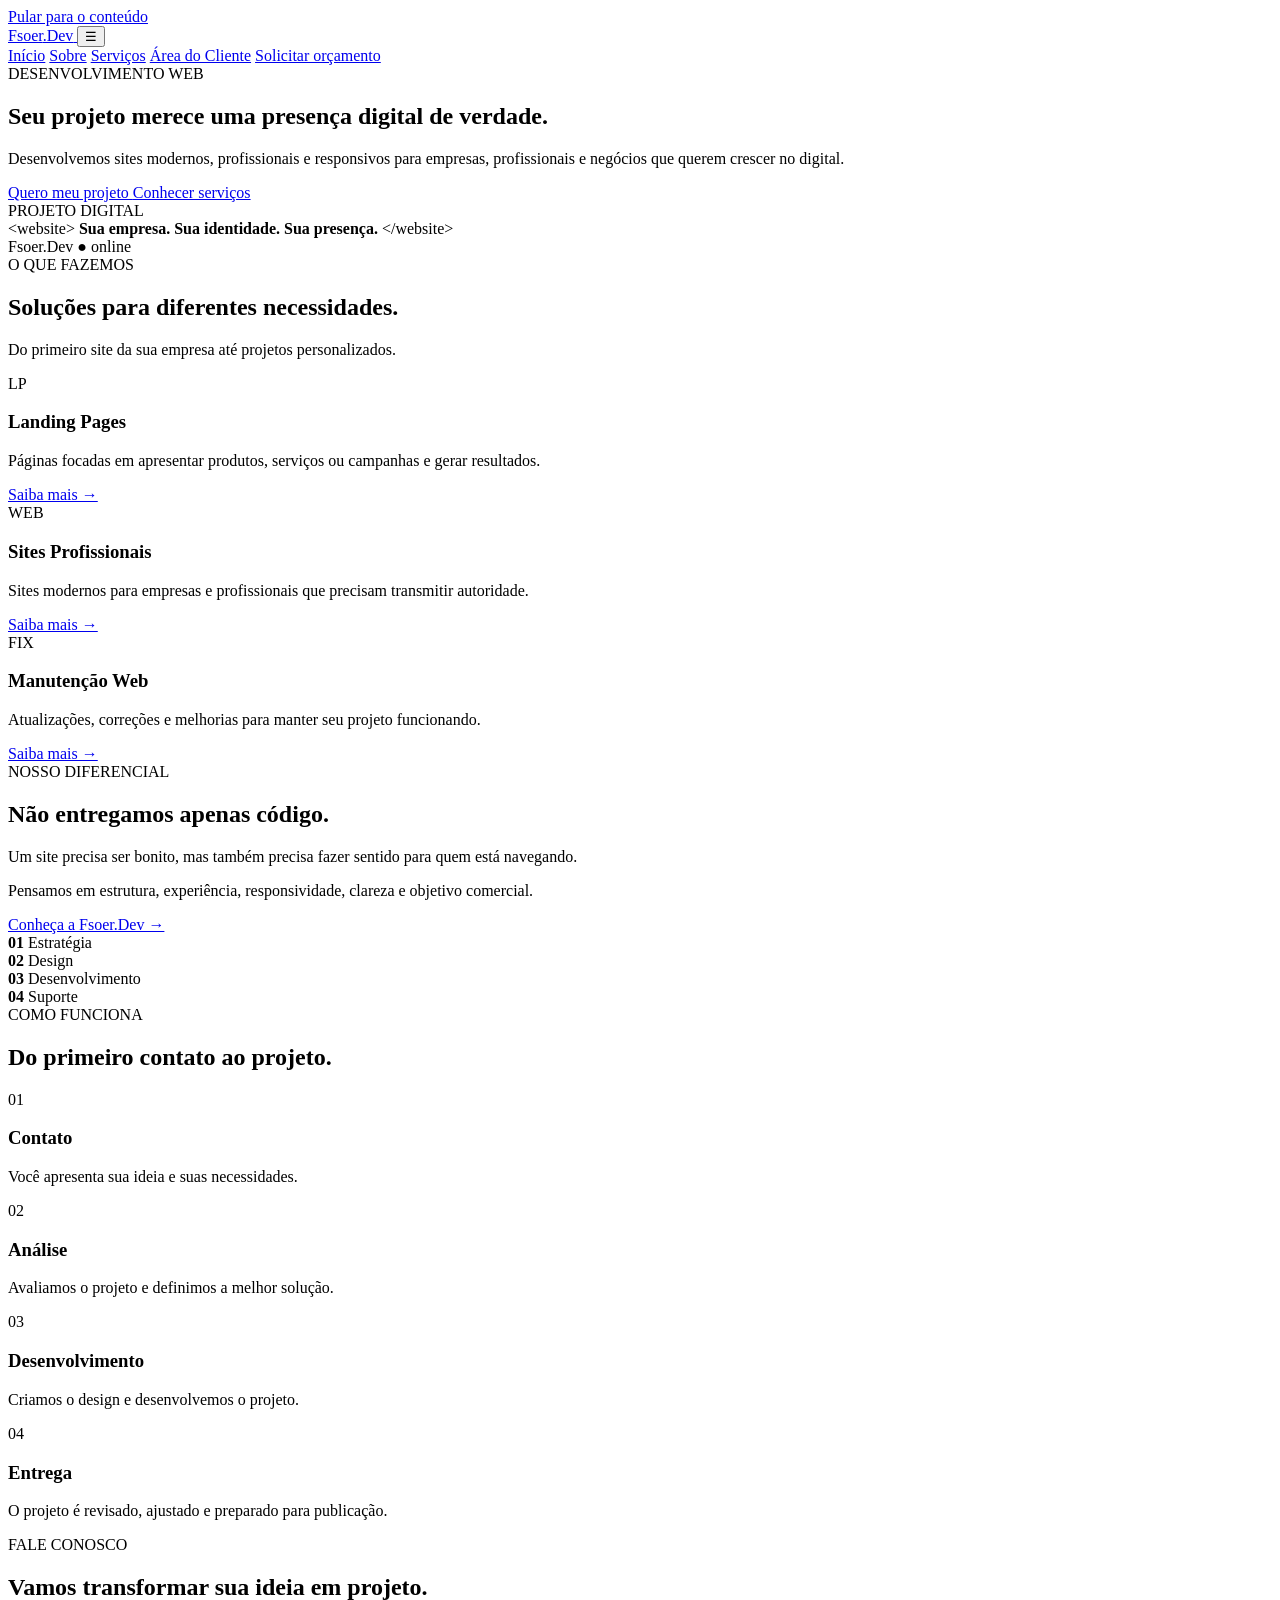
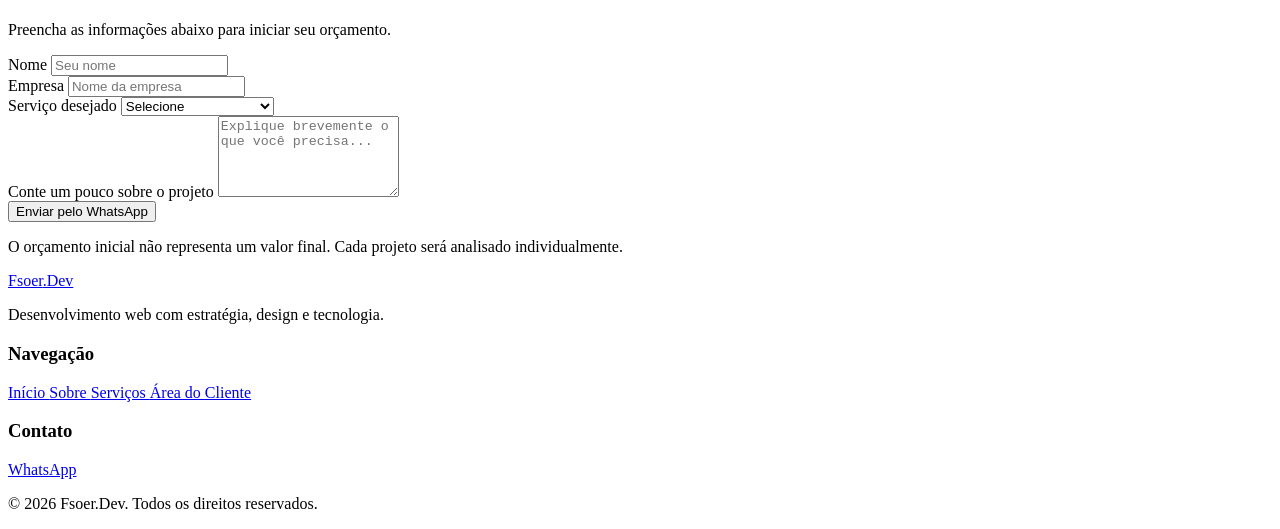
==== index.html @ e650b86d "Site 1 Site institucional." ====
<!DOCTYPE html>
<html lang="pt-BR">

<head>

    <meta charset="UTF-8">

    <meta name="viewport" content="width=device-width, initial-scale=1.0">

    <meta name="description" content="Fsoer.Dev - Desenvolvimento de landing pages, sites institucionais, sites profissionais e manutenção web.">

    <title>Fsoer.Dev | Desenvolvimento Web</title>

    <link rel="stylesheet" href="css/style.css">

</head>

<body>

    <a class="skip-link" href="#conteudo">
        Pular para o conteúdo
    </a>

    <header class="header">

        <div class="container nav-container">

            <a href="index.html" class="logo">
                Fsoer<span>.Dev</span>
            </a>

            <button
                class="menu-toggle"
                aria-label="Abrir menu"
                aria-expanded="false"
                aria-controls="menu"
            >
                ☰
            </button>

            <nav class="nav" id="menu">

                <a href="index.html" class="active">Início</a>

                <a href="sobre.html">Sobre</a>

                <a href="servicos.html">Serviços</a>

                <a href="cliente.html">Área do Cliente</a>

                <a href="#orcamento" class="nav-button">
                    Solicitar orçamento
                </a>

            </nav>

        </div>

    </header>


    <main id="conteudo">

        <!-- HERO -->

        <section class="hero">

            <div class="hero-glow"></div>

            <div class="container hero-content">

                <div class="hero-text reveal">

                    <span class="eyebrow">
                        DESENVOLVIMENTO WEB
                    </span>

                    <h1>
                        Seu projeto merece
                        <span>uma presença digital de verdade.</span>
                    </h1>

                    <p>
                        Desenvolvemos sites modernos, profissionais e
                        responsivos para empresas, profissionais e
                        negócios que querem crescer no digital.
                    </p>

                    <div class="hero-buttons">

                        <a href="#orcamento" class="btn btn-primary">
                            Quero meu projeto
                        </a>

                        <a href="servicos.html" class="btn btn-secondary">
                            Conhecer serviços
                        </a>

                    </div>

                </div>


                <div class="hero-card reveal">

                    <div class="hero-card-top">

                        <span class="status-dot"></span>

                        <span>PROJETO DIGITAL</span>

                    </div>

                    <div class="code-window">

                        <span>&lt;website&gt;</span>

                        <strong>
                            Sua empresa.
                        </strong>

                        <strong>
                            Sua identidade.
                        </strong>

                        <strong>
                            Sua presença.
                        </strong>

                        <span>&lt;/website&gt;</span>

                    </div>

                    <div class="hero-card-footer">

                        <span>Fsoer.Dev</span>

                        <span>● online</span>

                    </div>

                </div>

            </div>

        </section>


        <!-- SERVIÇOS RESUMIDOS -->

        <section class="section">

            <div class="container">

                <div class="section-heading reveal">

                    <span class="eyebrow">
                        O QUE FAZEMOS
                    </span>

                    <h2>
                        Soluções para diferentes
                        <span>necessidades.</span>
                    </h2>

                    <p>
                        Do primeiro site da sua empresa até projetos
                        personalizados.
                    </p>

                </div>


                <div class="cards-grid">

                    <article class="service-card reveal">

                        <div class="card-icon">
                            LP
                        </div>

                        <h3>Landing Pages</h3>

                        <p>
                            Páginas focadas em apresentar produtos,
                            serviços ou campanhas e gerar resultados.
                        </p>

                        <a href="servicos.html">
                            Saiba mais →
                        </a>

                    </article>


                    <article class="service-card reveal">

                        <div class="card-icon">
                            WEB
                        </div>

                        <h3>Sites Profissionais</h3>

                        <p>
                            Sites modernos para empresas e profissionais
                            que precisam transmitir autoridade.
                        </p>

                        <a href="servicos.html">
                            Saiba mais →
                        </a>

                    </article>


                    <article class="service-card reveal">

                        <div class="card-icon">
                            FIX
                        </div>

                        <h3>Manutenção Web</h3>

                        <p>
                            Atualizações, correções e melhorias para
                            manter seu projeto funcionando.
                        </p>

                        <a href="servicos.html">
                            Saiba mais →
                        </a>

                    </article>

                </div>

            </div>

        </section>


        <!-- DIFERENCIAL -->

        <section class="section section-dark">

            <div class="container split-section">

                <div class="split-content reveal">

                    <span class="eyebrow">
                        NOSSO DIFERENCIAL
                    </span>

                    <h2>
                        Não entregamos apenas código.
                    </h2>

                    <p>
                        Um site precisa ser bonito, mas também precisa
                        fazer sentido para quem está navegando.
                    </p>

                    <p>
                        Pensamos em estrutura, experiência, responsividade,
                        clareza e objetivo comercial.
                    </p>

                    <a href="sobre.html" class="text-link">
                        Conheça a Fsoer.Dev →
                    </a>

                </div>


                <div class="stats-grid reveal">

                    <div class="stat-card">

                        <strong>01</strong>

                        <span>
                            Estratégia
                        </span>

                    </div>

                    <div class="stat-card">

                        <strong>02</strong>

                        <span>
                            Design
                        </span>

                    </div>

                    <div class="stat-card">

                        <strong>03</strong>

                        <span>
                            Desenvolvimento
                        </span>

                    </div>

                    <div class="stat-card">

                        <strong>04</strong>

                        <span>
                            Suporte
                        </span>

                    </div>

                </div>

            </div>

        </section>


        <!-- PROCESSO -->

        <section class="section">

            <div class="container">

                <div class="section-heading reveal">

                    <span class="eyebrow">
                        COMO FUNCIONA
                    </span>

                    <h2>
                        Do primeiro contato
                        <span>ao projeto.</span>
                    </h2>

                </div>


                <div class="process-grid">

                    <div class="process-item reveal">

                        <span>01</span>

                        <h3>Contato</h3>

                        <p>
                            Você apresenta sua ideia e suas necessidades.
                        </p>

                    </div>


                    <div class="process-item reveal">

                        <span>02</span>

                        <h3>Análise</h3>

                        <p>
                            Avaliamos o projeto e definimos a melhor solução.
                        </p>

                    </div>


                    <div class="process-item reveal">

                        <span>03</span>

                        <h3>Desenvolvimento</h3>

                        <p>
                            Criamos o design e desenvolvemos o projeto.
                        </p>

                    </div>


                    <div class="process-item reveal">

                        <span>04</span>

                        <h3>Entrega</h3>

                        <p>
                            O projeto é revisado, ajustado e preparado para publicação.
                        </p>

                    </div>

                </div>

            </div>

        </section>


        <!-- ORÇAMENTO -->

        <section class="section section-dark" id="orcamento">

            <div class="container">

                <div class="section-heading reveal">

                    <span class="eyebrow">
                        FALE CONOSCO
                    </span>

                    <h2>
                        Vamos transformar sua
                        <span>ideia em projeto.</span>
                    </h2>

                    <p>
                        Preencha as informações abaixo para iniciar
                        seu orçamento.
                    </p>

                </div>


                <form id="orcamento-form" class="budget-form reveal">

                    <div class="form-group">

                        <label for="nome">
                            Nome
                        </label>

                        <input
                            type="text"
                            id="nome"
                            name="nome"
                            placeholder="Seu nome"
                            required
                        >

                    </div>


                    <div class="form-group">

                        <label for="empresa">
                            Empresa
                        </label>

                        <input
                            type="text"
                            id="empresa"
                            name="empresa"
                            placeholder="Nome da empresa"
                        >

                    </div>


                    <div class="form-group">

                        <label for="servico">
                            Serviço desejado
                        </label>

                        <select id="servico" name="servico" required>

                            <option value="">
                                Selecione
                            </option>

                            <option value="Landing Page">
                                Landing Page
                            </option>

                            <option value="Site Institucional">
                                Site Institucional
                            </option>

                            <option value="Site Profissional">
                                Site Profissional
                            </option>

                            <option value="Manutenção Web">
                                Manutenção Web
                            </option>

                            <option value="Projeto Personalizado">
                                Projeto Personalizado
                            </option>

                        </select>

                    </div>


                    <div class="form-group">

                        <label for="descricao">
                            Conte um pouco sobre o projeto
                        </label>

                        <textarea
                            id="descricao"
                            name="descricao"
                            rows="5"
                            placeholder="Explique brevemente o que você precisa..."
                            required
                        ></textarea>

                    </div>


                    <button type="submit" class="btn btn-primary">
                        Enviar pelo WhatsApp
                    </button>

                    <p class="form-note">
                        O orçamento inicial não representa um valor final.
                        Cada projeto será analisado individualmente.
                    </p>

                </form>

            </div>

        </section>

    </main>


    <footer class="footer">

        <div class="container footer-grid">

            <div>

                <a href="index.html" class="logo">
                    Fsoer<span>.Dev</span>
                </a>

                <p>
                    Desenvolvimento web com estratégia,
                    design e tecnologia.
                </p>

            </div>


            <div>

                <h3>Navegação</h3>

                <a href="index.html">
                    Início
                </a>

                <a href="sobre.html">
                    Sobre
                </a>

                <a href="servicos.html">
                    Serviços
                </a>

                <a href="cliente.html">
                    Área do Cliente
                </a>

            </div>


            <div>

                <h3>Contato</h3>

                <a
                    href="https://wa.me/5527992629326"
                    target="_blank"
                    rel="noopener noreferrer"
                >
                    WhatsApp
                </a>

            </div>

        </div>


        <div class="footer-bottom">

            <p>
                © 2026 Fsoer.Dev. Todos os direitos reservados.
            </p>

        </div>

    </footer>


    <script src="js/script.js"></script>

</body>

</html>
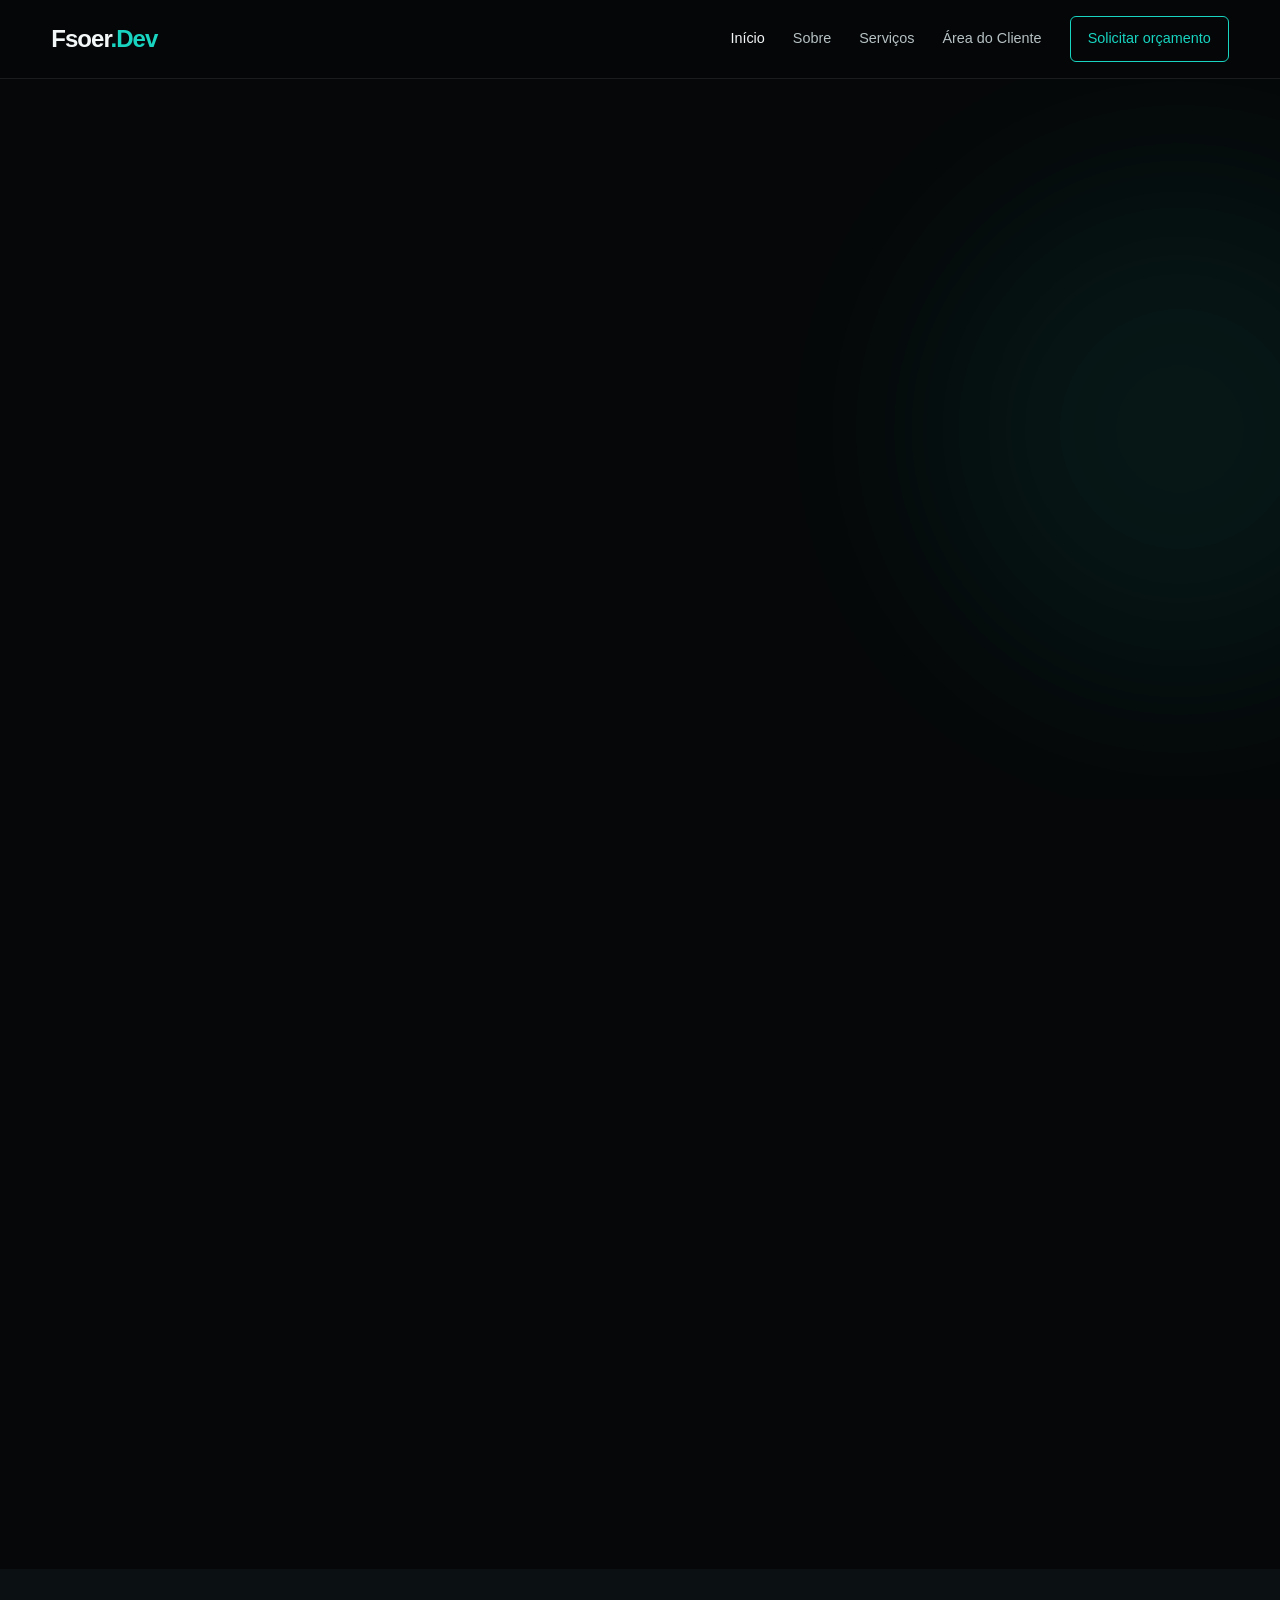
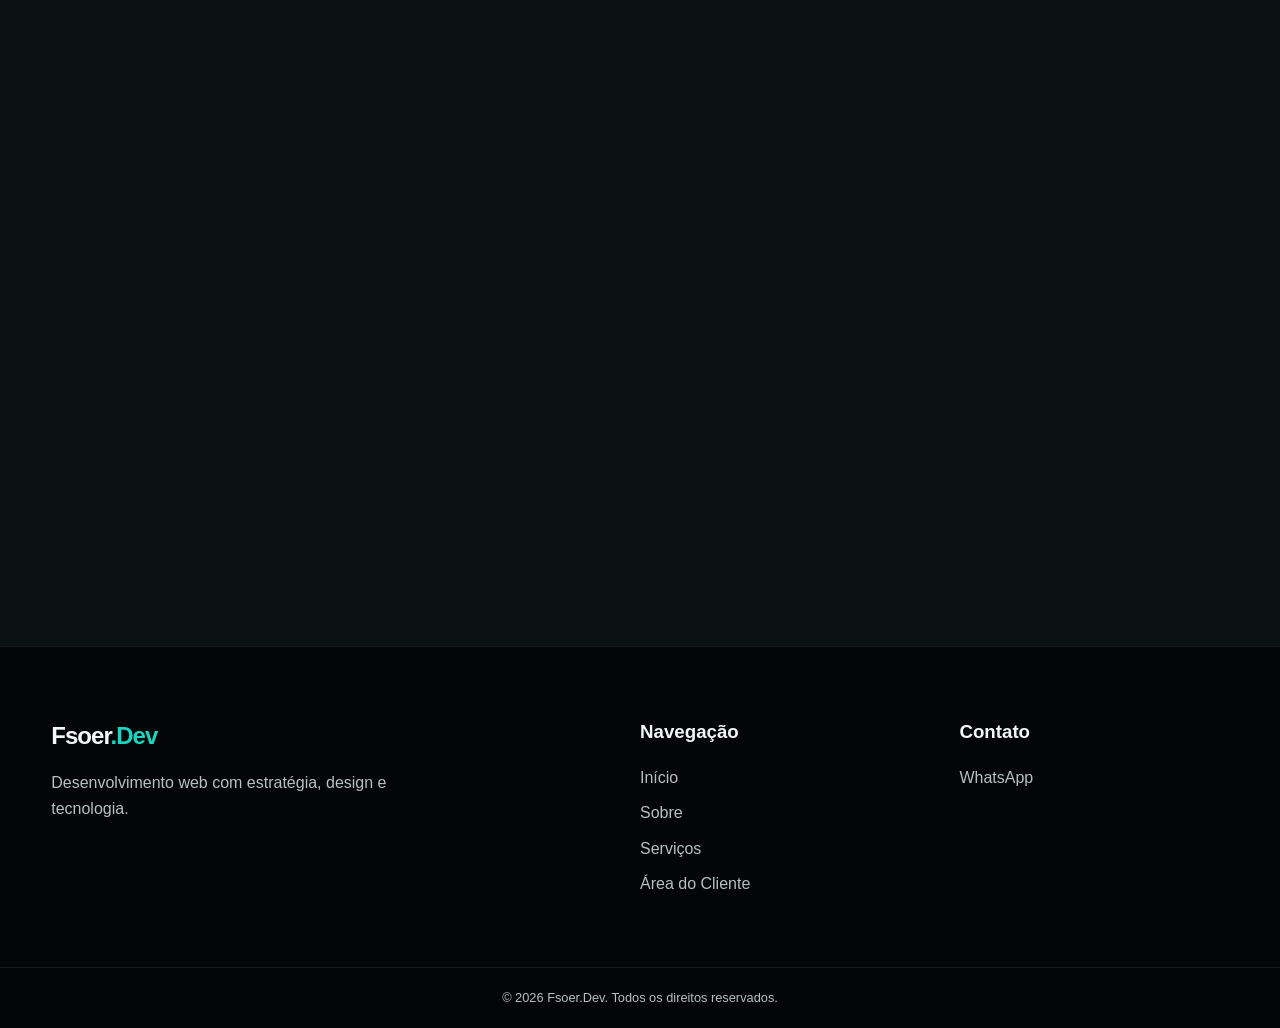
==== commit 77ba893a: "Update index.html" ====
--- a/index.html
+++ b/index.html
@@ -11,7 +11,7 @@
 
     <title>Fsoer.Dev | Desenvolvimento Web</title>
 
-    <link rel="stylesheet" href="css/style.css">
+    <link rel="stylesheet" href="style.css">
 
 </head>
 
@@ -606,4 +606,4 @@
 
 </body>
 
-</html>+</html>
--- a/style.css
+++ b/style.css
@@ -0,0 +1,1004 @@
+/* =========================================
+   RESET
+========================================= */
+
+* {
+    margin: 0;
+    padding: 0;
+    box-sizing: border-box;
+}
+
+html {
+    scroll-behavior: smooth;
+}
+
+body {
+    font-family: Arial, Helvetica, sans-serif;
+    background: #050708;
+    color: #f4f7f8;
+    line-height: 1.6;
+    overflow-x: hidden;
+}
+
+a {
+    color: inherit;
+    text-decoration: none;
+}
+
+button,
+input,
+textarea,
+select {
+    font: inherit;
+}
+
+img {
+    max-width: 100%;
+    display: block;
+}
+
+
+/* =========================================
+   VARIÁVEIS
+========================================= */
+
+:root {
+
+    --bg: #050708;
+
+    --bg-soft: #0b1112;
+
+    --bg-card: #0e1718;
+
+    --teal: #18d4c0;
+
+    --teal-dark: #0e8f83;
+
+    --blue: #78c9ff;
+
+    --white: #f4f7f8;
+
+    --text: #b7c1c3;
+
+    --border: rgba(255,255,255,0.09);
+
+    --container: 1180px;
+
+}
+
+
+/* =========================================
+   UTILITÁRIOS
+========================================= */
+
+.container {
+    width: min(92%, var(--container));
+    margin: 0 auto;
+}
+
+.section {
+    padding: 100px 0;
+}
+
+.section-dark {
+    background: var(--bg-soft);
+}
+
+.eyebrow {
+    display: inline-block;
+    margin-bottom: 18px;
+    color: var(--teal);
+    font-size: 0.75rem;
+    font-weight: 700;
+    letter-spacing: 0.18em;
+}
+
+.section-heading {
+    max-width: 700px;
+    margin-bottom: 55px;
+}
+
+.section-heading h2,
+.split-content h2,
+.cta-box h2 {
+    font-size: clamp(2rem, 4vw, 3.5rem);
+    line-height: 1.1;
+    margin-bottom: 20px;
+}
+
+.section-heading h2 span,
+.split-content h2 span,
+.cta-box h2 span {
+    color: var(--teal);
+}
+
+.section-heading p,
+.split-content p,
+.cta-box p {
+    color: var(--text);
+    font-size: 1.05rem;
+}
+
+
+/* =========================================
+   ACESSIBILIDADE
+========================================= */
+
+.skip-link {
+    position: fixed;
+    top: -100px;
+    left: 20px;
+    z-index: 9999;
+    background: var(--teal);
+    color: #00100e;
+    padding: 12px 18px;
+    border-radius: 6px;
+    font-weight: bold;
+}
+
+.skip-link:focus {
+    top: 20px;
+}
+
+:focus-visible {
+    outline: 2px solid var(--blue);
+    outline-offset: 4px;
+}
+
+
+/* =========================================
+   HEADER
+========================================= */
+
+.header {
+    position: sticky;
+    top: 0;
+    z-index: 1000;
+    background: rgba(5,7,8,0.88);
+    backdrop-filter: blur(15px);
+    border-bottom: 1px solid var(--border);
+}
+
+.nav-container {
+    min-height: 78px;
+    display: flex;
+    align-items: center;
+    justify-content: space-between;
+}
+
+.logo {
+    font-size: 1.5rem;
+    font-weight: 800;
+    letter-spacing: -0.04em;
+}
+
+.logo span {
+    color: var(--teal);
+}
+
+.nav {
+    display: flex;
+    align-items: center;
+    gap: 28px;
+}
+
+.nav a {
+    color: var(--text);
+    font-size: 0.9rem;
+    transition: 0.3s ease;
+}
+
+.nav a:hover,
+.nav a.active {
+    color: var(--white);
+}
+
+.nav-button {
+    padding: 10px 17px;
+    border: 1px solid var(--teal);
+    border-radius: 6px;
+    color: var(--teal) !important;
+}
+
+.nav-button:hover {
+    background: var(--teal);
+    color: #00100e !important;
+}
+
+.menu-toggle {
+    display: none;
+    border: 0;
+    background: transparent;
+    color: var(--white);
+    font-size: 1.7rem;
+    cursor: pointer;
+}
+
+
+/* =========================================
+   HERO
+========================================= */
+
+.hero {
+    min-height: 720px;
+    display: flex;
+    align-items: center;
+    position: relative;
+    overflow: hidden;
+}
+
+.hero-glow {
+    position: absolute;
+    width: 500px;
+    height: 500px;
+    right: -150px;
+    top: 100px;
+    background: var(--teal);
+    opacity: 0.08;
+    filter: blur(100px);
+    border-radius: 50%;
+}
+
+.hero-content {
+    display: grid;
+    grid-template-columns: 1.1fr 0.9fr;
+    gap: 80px;
+    align-items: center;
+}
+
+.hero-text {
+    max-width: 700px;
+}
+
+.hero h1 {
+    font-size: clamp(2.8rem, 6vw, 5.5rem);
+    line-height: 0.98;
+    letter-spacing: -0.055em;
+    margin-bottom: 28px;
+}
+
+.hero h1 span {
+    color: var(--teal);
+}
+
+.hero p {
+    color: var(--text);
+    font-size: 1.1rem;
+    max-width: 620px;
+    margin-bottom: 35px;
+}
+
+.hero-buttons {
+    display: flex;
+    gap: 15px;
+    flex-wrap: wrap;
+}
+
+
+/* =========================================
+   BOTÕES
+========================================= */
+
+.btn {
+    display: inline-flex;
+    justify-content: center;
+    align-items: center;
+    min-height: 48px;
+    padding: 0 22px;
+    border-radius: 6px;
+    border: 1px solid transparent;
+    font-weight: 700;
+    cursor: pointer;
+    transition: 0.3s ease;
+}
+
+.btn-primary {
+    background: var(--teal);
+    color: #00100e;
+}
+
+.btn-primary:hover {
+    transform: translateY(-3px);
+    box-shadow: 0 12px 35px rgba(24,212,192,0.2);
+}
+
+.btn-secondary {
+    border-color: var(--border);
+    color: var(--white);
+}
+
+.btn-secondary:hover {
+    border-color: var(--teal);
+    color: var(--teal);
+}
+
+.text-link {
+    display: inline-block;
+    margin-top: 20px;
+    color: var(--teal);
+    font-weight: 700;
+}
+
+
+/* =========================================
+   HERO CARD
+========================================= */
+
+.hero-card {
+    background: linear-gradient(
+        145deg,
+        rgba(24,212,192,0.12),
+        rgba(120,201,255,0.04)
+    );
+    border: 1px solid var(--border);
+    padding: 24px;
+    border-radius: 16px;
+    box-shadow: 0 30px 80px rgba(0,0,0,0.35);
+}
+
+.hero-card-top,
+.hero-card-footer {
+    display: flex;
+    justify-content: space-between;
+    color: var(--text);
+    font-size: 0.75rem;
+    letter-spacing: 0.1em;
+}
+
+.status-dot {
+    width: 9px;
+    height: 9px;
+    background: var(--teal);
+    border-radius: 50%;
+    box-shadow: 0 0 20px var(--teal);
+}
+
+.code-window {
+    min-height: 320px;
+    padding: 45px 20px;
+    display: flex;
+    flex-direction: column;
+    justify-content: center;
+    gap: 7px;
+    font-family: monospace;
+}
+
+.code-window span {
+    color: var(--blue);
+}
+
+.code-window strong {
+    font-size: clamp(1.5rem, 3vw, 2.5rem);
+}
+
+.hero-card-footer {
+    padding-top: 20px;
+    border-top: 1px solid var(--border);
+}
+
+
+/* =========================================
+   CARDS
+========================================= */
+
+.cards-grid {
+    display: grid;
+    grid-template-columns: repeat(3, 1fr);
+    gap: 20px;
+}
+
+.service-card {
+    padding: 32px;
+    background: var(--bg-card);
+    border: 1px solid var(--border);
+    border-radius: 12px;
+    transition: 0.35s ease;
+}
+
+.service-card:hover {
+    transform: translateY(-8px);
+    border-color: rgba(24,212,192,0.4);
+}
+
+.card-icon {
+    width: 48px;
+    height: 48px;
+    display: flex;
+    align-items: center;
+    justify-content: center;
+    margin-bottom: 25px;
+    border: 1px solid rgba(24,212,192,0.4);
+    color: var(--teal);
+    font-size: 0.75rem;
+    font-weight: 800;
+    border-radius: 8px;
+}
+
+.service-card h3 {
+    margin-bottom: 12px;
+    font-size: 1.35rem;
+}
+
+.service-card p {
+    color: var(--text);
+    margin-bottom: 25px;
+}
+
+.service-card a {
+    color: var(--teal);
+    font-weight: 700;
+}
+
+
+/* =========================================
+   SPLIT
+========================================= */
+
+.split-section {
+    display: grid;
+    grid-template-columns: 1fr 1fr;
+    gap: 80px;
+    align-items: center;
+}
+
+.split-content {
+    max-width: 650px;
+}
+
+.split-content p + p {
+    margin-top: 15px;
+}
+
+.stats-grid {
+    display: grid;
+    grid-template-columns: repeat(2, 1fr);
+    gap: 15px;
+}
+
+.stat-card {
+    min-height: 180px;
+    padding: 28px;
+    background: var(--bg-card);
+    border: 1px solid var(--border);
+    border-radius: 12px;
+    display: flex;
+    flex-direction: column;
+    justify-content: space-between;
+}
+
+.stat-card strong {
+    color: var(--teal);
+    font-size: 2rem;
+}
+
+.stat-card span {
+    color: var(--text);
+}
+
+
+/* =========================================
+   PROCESSO
+========================================= */
+
+.process-grid {
+    display: grid;
+    grid-template-columns: repeat(4, 1fr);
+    gap: 20px;
+}
+
+.process-item {
+    border-top: 1px solid var(--border);
+    padding-top: 25px;
+}
+
+.process-item span {
+    color: var(--teal);
+    font-size: 0.8rem;
+    font-weight: 700;
+}
+
+.process-item h3 {
+    margin: 15px 0 10px;
+}
+
+.process-item p {
+    color: var(--text);
+}
+
+
+/* =========================================
+   FORMULÁRIO
+========================================= */
+
+.budget-form {
+    max-width: 800px;
+    padding: 35px;
+    background: var(--bg-card);
+    border: 1px solid var(--border);
+    border-radius: 14px;
+}
+
+.form-group {
+    display: flex;
+    flex-direction: column;
+    gap: 8px;
+    margin-bottom: 20px;
+}
+
+.form-group label {
+    font-size: 0.9rem;
+    font-weight: 700;
+}
+
+.form-group input,
+.form-group textarea,
+.form-group select {
+    width: 100%;
+    border: 1px solid var(--border);
+    background: #080d0e;
+    color: var(--white);
+    padding: 14px;
+    border-radius: 7px;
+    outline: none;
+    transition: 0.3s ease;
+}
+
+.form-group input:focus,
+.form-group textarea:focus,
+.form-group select:focus {
+    border-color: var(--teal);
+}
+
+.form-group textarea {
+    resize: vertical;
+}
+
+.form-note {
+    margin-top: 15px;
+    color: var(--text);
+    font-size: 0.8rem;
+}
+
+
+/* =========================================
+   PÁGINAS INTERNAS
+========================================= */
+
+.page-hero {
+    min-height: 480px;
+    display: flex;
+    align-items: center;
+    background:
+        radial-gradient(
+            circle at 80% 20%,
+            rgba(24,212,192,0.1),
+            transparent 35%
+        );
+}
+
+.page-hero h1 {
+    max-width: 900px;
+    font-size: clamp(3rem, 6vw, 5.5rem);
+    line-height: 1;
+    letter-spacing: -0.05em;
+    margin-bottom: 25px;
+}
+
+.page-hero h1 span {
+    color: var(--teal);
+}
+
+.page-hero p {
+    max-width: 700px;
+    color: var(--text);
+    font-size: 1.1rem;
+}
+
+
+/* =========================================
+   ABOUT
+========================================= */
+
+.about-panel {
+    min-height: 350px;
+    padding: 40px;
+    border: 1px solid var(--border);
+    border-radius: 15px;
+    background:
+        linear-gradient(
+            145deg,
+            rgba(24,212,192,0.1),
+            rgba(120,201,255,0.03)
+        );
+    display: flex;
+    flex-direction: column;
+    justify-content: space-between;
+}
+
+.about-panel strong {
+    display: block;
+    font-size: 2.3rem;
+}
+
+.about-panel span {
+    color: var(--teal);
+}
+
+.about-line {
+    width: 100%;
+    height: 1px;
+    background: var(--border);
+}
+
+.about-panel p {
+    color: var(--text);
+}
+
+
+/* =========================================
+   PREÇOS
+========================================= */
+
+.pricing-grid {
+    display: grid;
+    grid-template-columns: repeat(2, 1fr);
+    gap: 25px;
+}
+
+.pricing-card {
+    position: relative;
+    padding: 35px;
+    background: var(--bg-card);
+    border: 1px solid var(--border);
+    border-radius: 14px;
+    transition: 0.35s ease;
+}
+
+.pricing-card:hover {
+    transform: translateY(-6px);
+    border-color: rgba(24,212,192,0.35);
+}
+
+.pricing-card h2 {
+    margin-bottom: 15px;
+}
+
+.pricing-card > p {
+    color: var(--text);
+}
+
+.pricing-tag {
+    position: absolute;
+    top: 20px;
+    right: 20px;
+    color: var(--teal);
+    font-size: 0.65rem;
+    font-weight: 800;
+}
+
+.price {
+    margin: 30px 0;
+}
+
+.price small {
+    display: block;
+    color: var(--text);
+}
+
+.price strong {
+    font-size: 2.5rem;
+}
+
+.pricing-card ul {
+    list-style: none;
+    margin-bottom: 30px;
+}
+
+.pricing-card li {
+    padding: 8px 0;
+    color: var(--text);
+}
+
+.pricing-card .btn {
+    width: 100%;
+}
+
+.info-box {
+    max-width: 800px;
+    padding: 30px;
+    border-left: 3px solid var(--teal);
+    background: var(--bg-card);
+}
+
+.info-box strong {
+    display: block;
+    margin-bottom: 10px;
+}
+
+.info-box p {
+    color: var(--text);
+}
+
+
+/* =========================================
+   CTA
+========================================= */
+
+.cta-box {
+    padding: 70px 40px;
+    text-align: center;
+    border: 1px solid var(--border);
+    border-radius: 15px;
+    background:
+        radial-gradient(
+            circle at center,
+            rgba(24,212,192,0.09),
+            transparent 60%
+        );
+}
+
+.cta-box p {
+    max-width: 650px;
+    margin: 0 auto 30px;
+}
+
+
+/* =========================================
+   ÁREA DO CLIENTE
+========================================= */
+
+.client-page {
+    min-height: calc(100vh - 78px);
+    padding: 100px 20px;
+    display: flex;
+    align-items: center;
+    justify-content: center;
+}
+
+.client-box {
+    width: min(100%, 500px);
+    padding: 45px;
+    background: var(--bg-card);
+    border: 1px solid var(--border);
+    border-radius: 15px;
+}
+
+.client-logo {
+    margin-bottom: 40px;
+}
+
+.client-box h1 {
+    font-size: 2.8rem;
+    line-height: 1;
+    margin-bottom: 18px;
+}
+
+.client-box h1 span {
+    color: var(--teal);
+}
+
+.client-box > p {
+    color: var(--text);
+    margin-bottom: 30px;
+}
+
+.client-box form {
+    margin-top: 30px;
+}
+
+.client-box .btn {
+    width: 100%;
+}
+
+.login-message {
+    margin-top: 20px;
+    color: var(--teal) !important;
+    font-size: 0.9rem;
+}
+
+.client-notice {
+    margin-top: 30px;
+    padding: 20px;
+    border: 1px solid var(--border);
+    border-radius: 8px;
+}
+
+.client-notice strong {
+    display: block;
+    margin-bottom: 8px;
+}
+
+.client-notice p {
+    color: var(--text);
+    font-size: 0.85rem;
+}
+
+
+/* =========================================
+   FOOTER
+========================================= */
+
+.footer {
+    padding-top: 70px;
+    background: #030506;
+    border-top: 1px solid var(--border);
+}
+
+.footer-grid {
+    display: grid;
+    grid-template-columns: 2fr 1fr 1fr;
+    gap: 50px;
+    padding-bottom: 60px;
+}
+
+.footer-grid > div > p {
+    max-width: 400px;
+    color: var(--text);
+    margin-top: 15px;
+}
+
+.footer-grid h3 {
+    margin-bottom: 18px;
+}
+
+.footer-grid a:not(.logo) {
+    display: block;
+    color: var(--text);
+    margin-bottom: 10px;
+}
+
+.footer-grid a:not(.logo):hover {
+    color: var(--teal);
+}
+
+.footer-bottom {
+    padding: 20px;
+    border-top: 1px solid var(--border);
+    text-align: center;
+}
+
+.footer-bottom p {
+    color: var(--text);
+    font-size: 0.8rem;
+}
+
+
+/* =========================================
+   ANIMAÇÕES
+========================================= */
+
+.reveal {
+    opacity: 0;
+    transform: translateY(30px);
+    transition:
+        opacity 0.8s ease,
+        transform 0.8s ease;
+}
+
+.reveal.visible {
+    opacity: 1;
+    transform: translateY(0);
+}
+
+
+/* =========================================
+   RESPONSIVIDADE
+========================================= */
+
+@media (max-width: 900px) {
+
+    .hero-content,
+    .split-section {
+        grid-template-columns: 1fr;
+    }
+
+    .hero {
+        padding: 80px 0;
+    }
+
+    .hero-card {
+        max-width: 650px;
+    }
+
+    .cards-grid {
+        grid-template-columns: repeat(2, 1fr);
+    }
+
+    .process-grid {
+        grid-template-columns: repeat(2, 1fr);
+    }
+
+    .pricing-grid {
+        grid-template-columns: 1fr;
+    }
+
+    .footer-grid {
+        grid-template-columns: 1fr 1fr;
+    }
+
+}
+
+
+@media (max-width: 700px) {
+
+    .section {
+        padding: 75px 0;
+    }
+
+    .menu-toggle {
+        display: block;
+    }
+
+    .nav {
+        position: absolute;
+        top: 78px;
+        left: 0;
+        width: 100%;
+        padding: 25px;
+        background: #050708;
+        border-bottom: 1px solid var(--border);
+
+        display: none;
+        flex-direction: column;
+        align-items: stretch;
+        gap: 15px;
+    }
+
+    .nav.open {
+        display: flex;
+    }
+
+    .nav-button {
+        text-align: center;
+    }
+
+    .cards-grid,
+    .process-grid,
+    .stats-grid,
+    .footer-grid {
+        grid-template-columns: 1fr;
+    }
+
+    .hero h1 {
+        font-size: clamp(2.7rem, 14vw, 4rem);
+    }
+
+    .hero-card {
+        padding: 18px;
+    }
+
+    .code-window {
+        min-height: 250px;
+    }
+
+    .budget-form,
+    .client-box {
+        padding: 25px;
+    }
+
+    .page-hero {
+        min-height: 420px;
+    }
+
+    .page-hero h1 {
+        font-size: clamp(2.7rem, 13vw, 4rem);
+    }
+
+}
+
+
+@media (prefers-reduced-motion: reduce) {
+
+    html {
+        scroll-behavior: auto;
+    }
+
+    *,
+    *::before,
+    *::after {
+        animation-duration: 0.01ms !important;
+        animation-iteration-count: 1 !important;
+        transition-duration: 0.01ms !important;
+    }
+
+}
